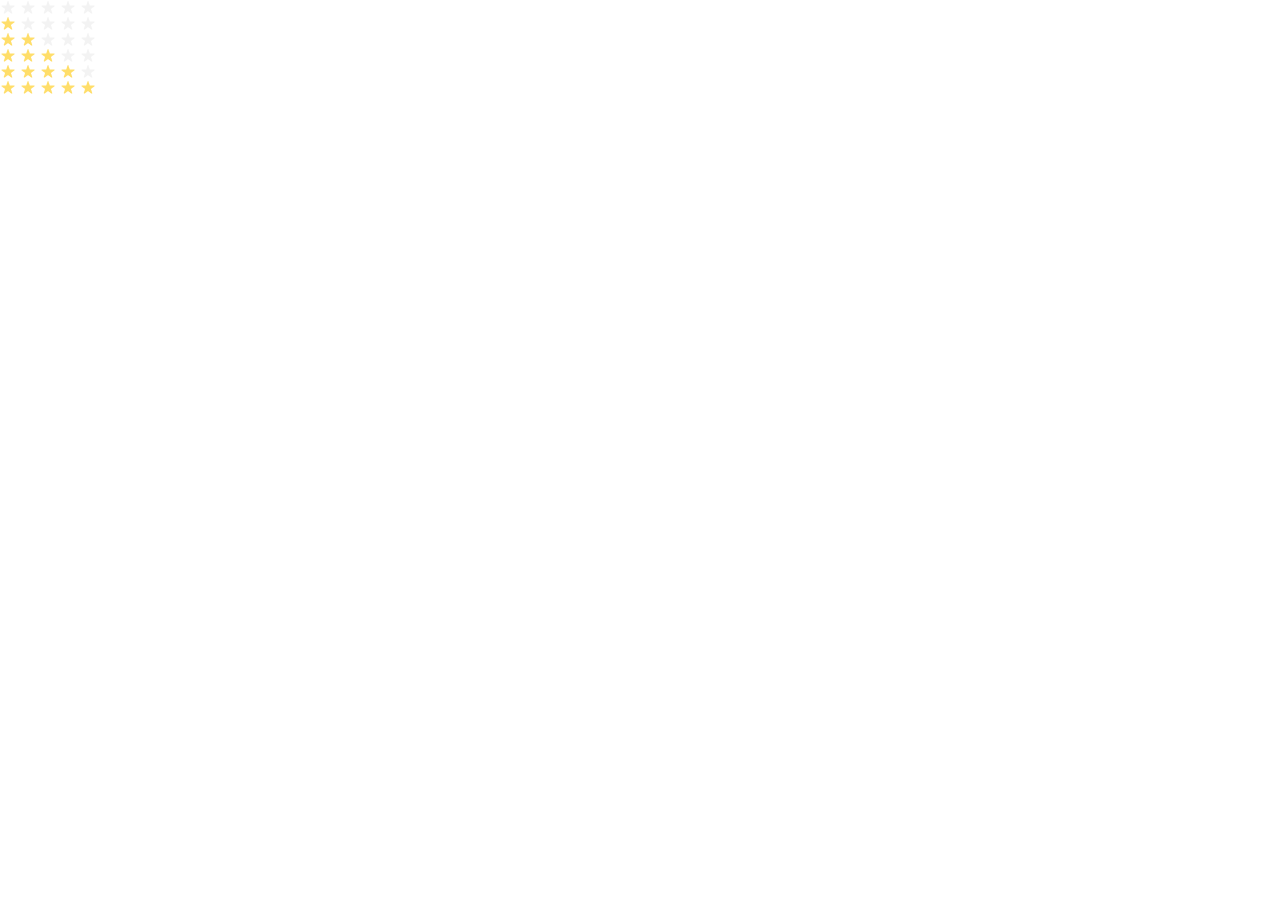
==== src/index.html @ 789bd0fd "Complete stars layout" ====
<!doctype html>
<html lang="en">
  <head>
    <meta charset="UTF-8" />
    <title>Stars</title>
    <link
      rel="stylesheet"
      href="./style.css"
    />
  </head>

  <body>
    <div class="stars stars--0">
      <div class="stars__star"></div>
      <div class="stars__star"></div>
      <div class="stars__star"></div>
      <div class="stars__star"></div>
      <div class="stars__star"></div>
    </div>

    <div class="stars stars--1">
      <div class="stars__star"></div>
      <div class="stars__star"></div>
      <div class="stars__star"></div>
      <div class="stars__star"></div>
      <div class="stars__star"></div>
    </div>

    <div class="stars stars--2">
      <div class="stars__star"></div>
      <div class="stars__star"></div>
      <div class="stars__star"></div>
      <div class="stars__star"></div>
      <div class="stars__star"></div>
    </div>

    <div class="stars stars--3">
      <div class="stars__star"></div>
      <div class="stars__star"></div>
      <div class="stars__star"></div>
      <div class="stars__star"></div>
      <div class="stars__star"></div>
    </div>

    <div class="stars stars--4">
      <div class="stars__star"></div>
      <div class="stars__star"></div>
      <div class="stars__star"></div>
      <div class="stars__star"></div>
      <div class="stars__star"></div>
    </div>

    <div class="stars stars--5">
      <div class="stars__star"></div>
      <div class="stars__star"></div>
      <div class="stars__star"></div>
      <div class="stars__star"></div>
      <div class="stars__star"></div>
    </div>
  </body>
</html>
---- src/style.css ----
body {
  margin: 0;
}

.stars {
  display: flex;
}

.stars__star {
  width: 16px;
  height: 16px;

  background-image: url('./images/dea_star.png');
  background-position: center;
  background-repeat: no-repeat;
}

.stars__star:not(:last-child) {
  margin-right: 4px;
}

.stars--1 .stars__star:nth-child(-n + 1),
.stars--2 .stars__star:nth-child(-n + 2),
.stars--3 .stars__star:nth-child(-n + 3),
.stars--4 .stars__star:nth-child(-n + 4),
.stars--5 .stars__star:nth-child(-n + 5) {
  background-image: url('./images/act_star.png');
}
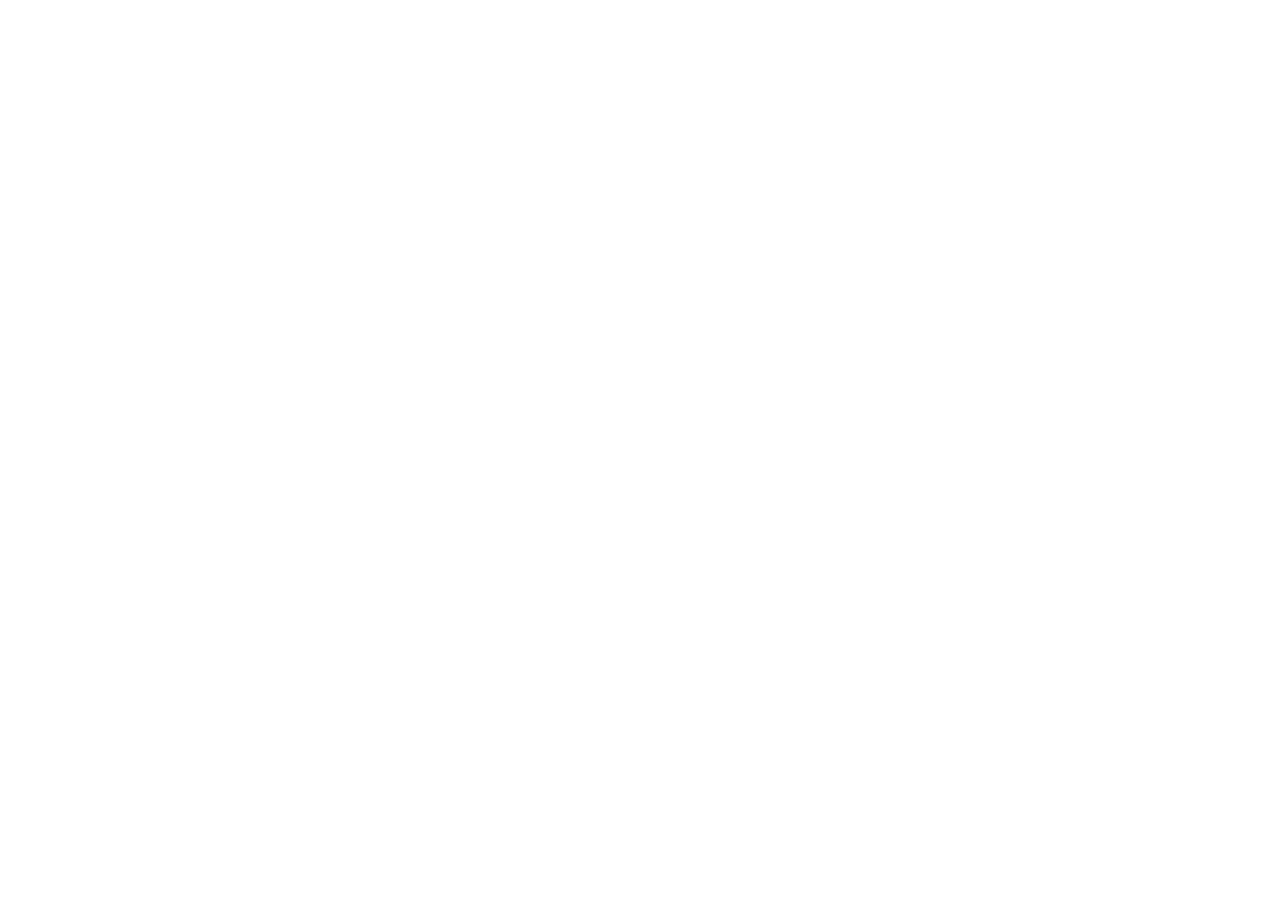
==== commit 322b091a: "move stars styles to separate file" ====
--- a/src/index.html
+++ b/src/index.html
@@ -3,10 +3,8 @@
   <head>
     <meta charset="UTF-8" />
     <title>Stars</title>
-    <link
-      rel="stylesheet"
-      href="./style.css"
-    />
+    <link rel="stylesheet" href="./style.css">
+    <link rel="stylesheet" href="./stars.css">
   </head>
 
   <body>
--- a/src/style.css
+++ b/src/style.css
@@ -2,27 +2,3 @@
   margin: 0;
 }
 
-.stars {
-  display: flex;
-}
-
-.stars__star {
-  width: 16px;
-  height: 16px;
-
-  background-image: url('./images/dea_star.png');
-  background-position: center;
-  background-repeat: no-repeat;
-}
-
-.stars__star:not(:last-child) {
-  margin-right: 4px;
-}
-
-.stars--1 .stars__star:nth-child(-n + 1),
-.stars--2 .stars__star:nth-child(-n + 2),
-.stars--3 .stars__star:nth-child(-n + 3),
-.stars--4 .stars__star:nth-child(-n + 4),
-.stars--5 .stars__star:nth-child(-n + 5) {
-  background-image: url('./images/act_star.png');
-}
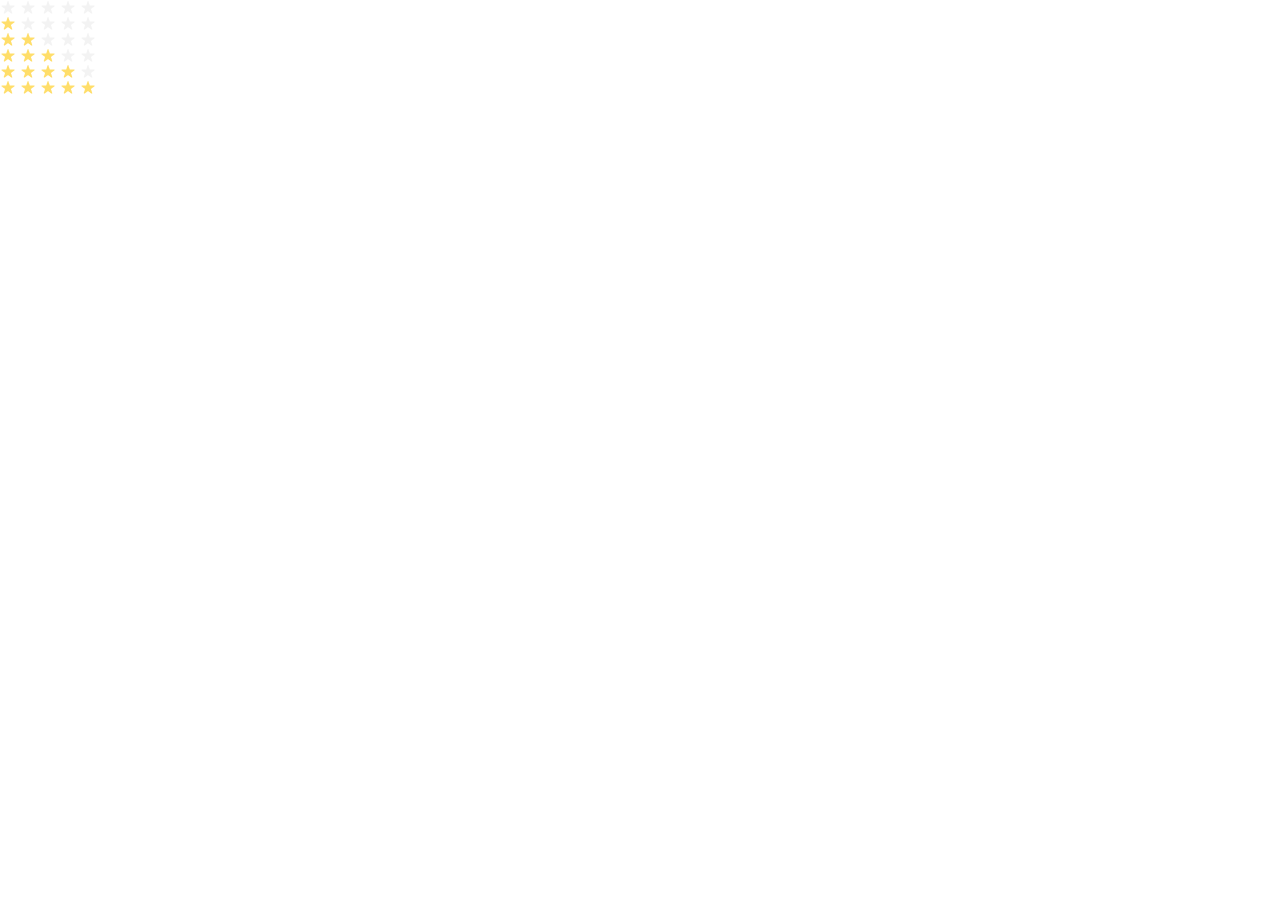
==== commit 63a6359c: "Implement stars layout" ====
--- a/src/index.html
+++ b/src/index.html
@@ -3,8 +3,7 @@
   <head>
     <meta charset="UTF-8" />
     <title>Stars</title>
-    <link rel="stylesheet" href="./style.css">
-    <link rel="stylesheet" href="./stars.css">
+  <link rel="stylesheet" href="./stars.css">
   </head>
 
   <body>
--- a/src/stars.css
+++ b/src/stars.css
@@ -0,0 +1,28 @@
+body {
+  margin: 0;
+}
+
+.stars {
+  display: flex;
+}
+
+.stars__star {
+  width: 16px;
+  height: 16px;
+
+  background-image: url('./images/dea_star.png');
+  background-position: center;
+  background-repeat: no-repeat;
+}
+
+.stars__star:not(:last-child) {
+  margin-right: 4px;
+}
+
+.stars--1 .stars__star:nth-child(-n + 1),
+.stars--2 .stars__star:nth-child(-n + 2),
+.stars--3 .stars__star:nth-child(-n + 3),
+.stars--4 .stars__star:nth-child(-n + 4),
+.stars--5 .stars__star:nth-child(-n + 5) {
+  background-image: url('./images/act_star.png');
+}
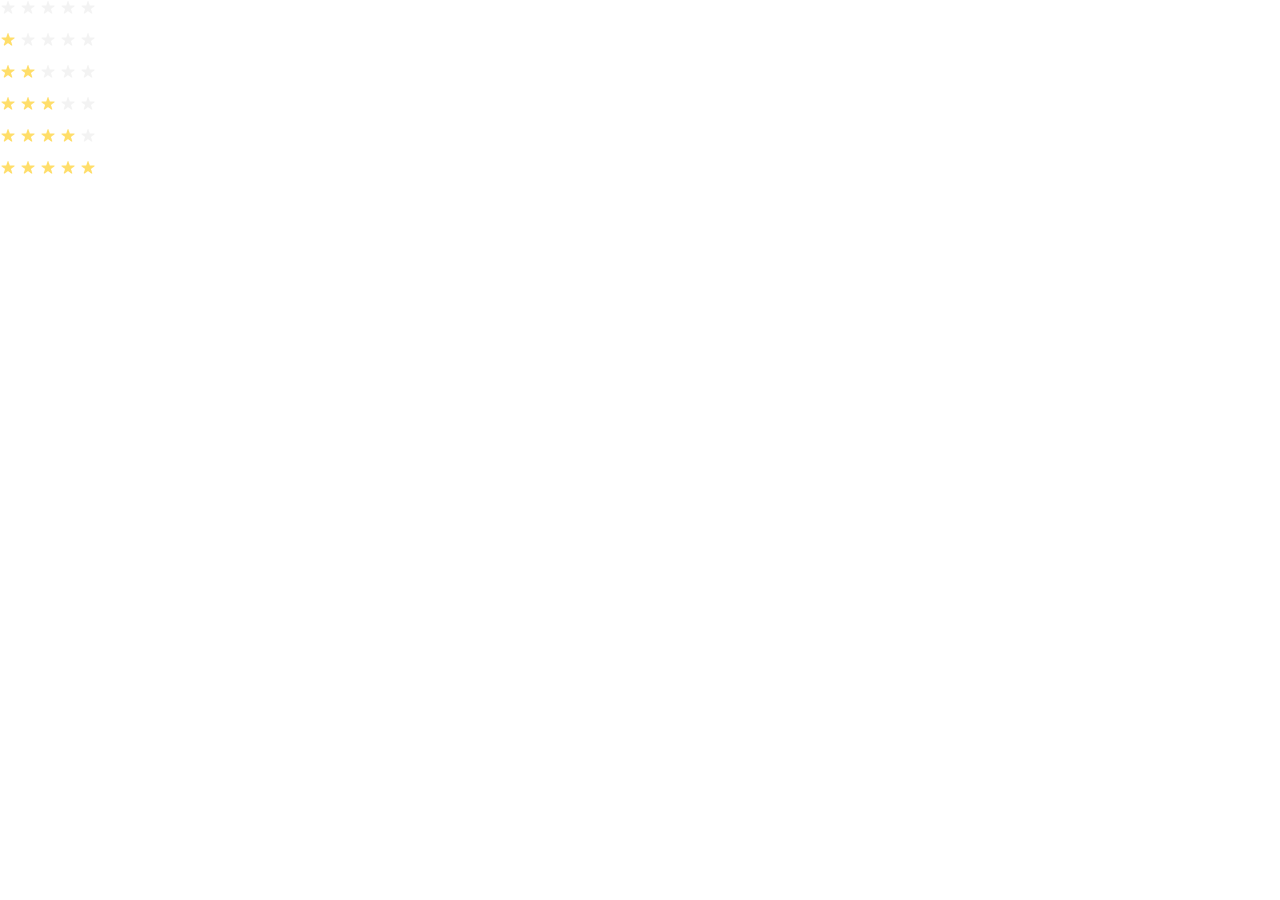
==== commit 302f570e: "Fix visual regression issues" ====
--- a/src/index.html
+++ b/src/index.html
@@ -3,7 +3,7 @@
   <head>
     <meta charset="UTF-8" />
     <title>Stars</title>
-  <link rel="stylesheet" href="./stars.css">
+    <link rel="stylesheet" href="./stars.css">
   </head>
 
   <body>
--- a/src/stars.css
+++ b/src/stars.css
@@ -6,7 +6,12 @@
   display: flex;
 }
 
+.stars:not(:last-child) {
+  margin-bottom: 16px;
+}
+
 .stars__star {
+  display: block;
   width: 16px;
   height: 16px;
 
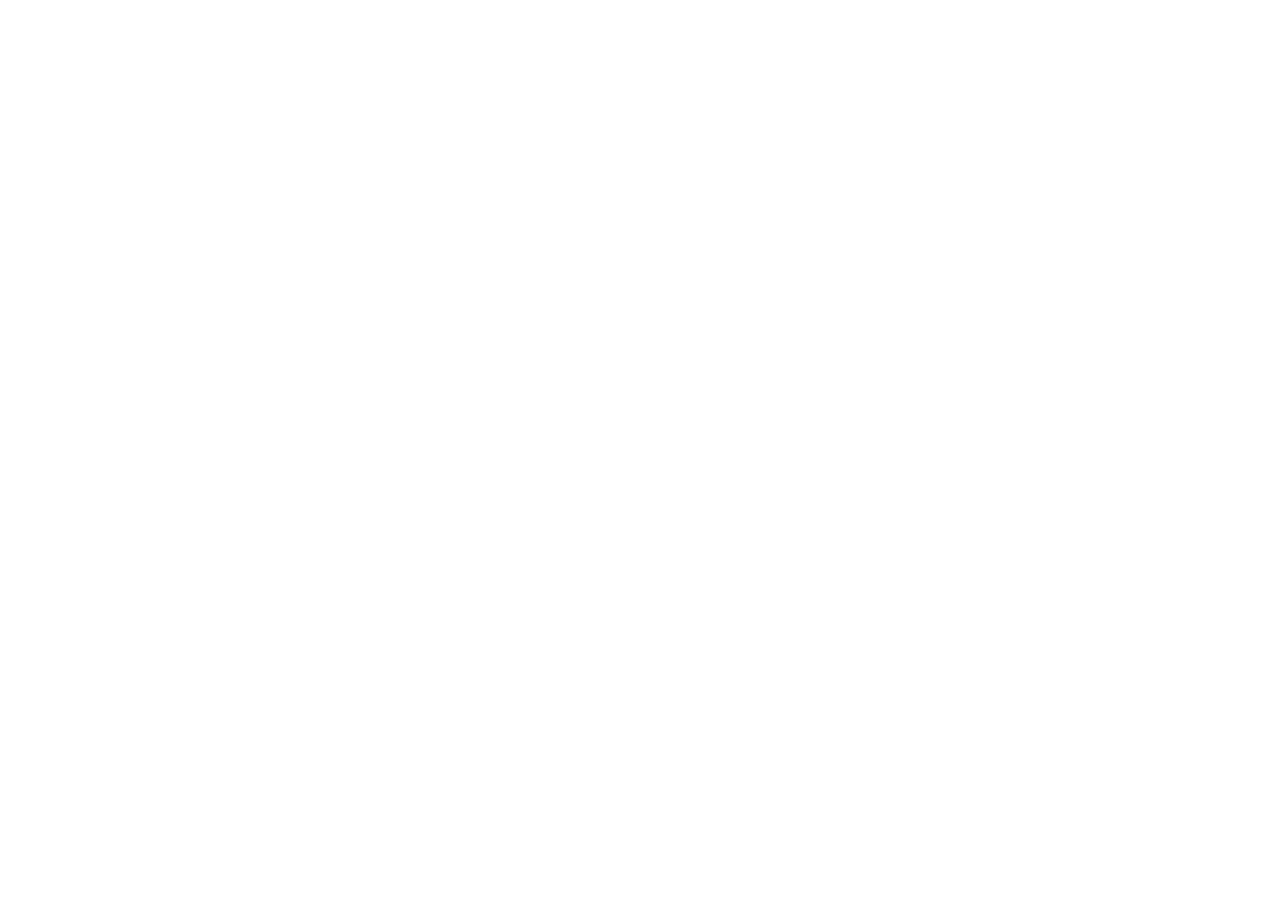
==== commit 2f0b1481: "Fix stars layout" ====
--- a/src/index.html
+++ b/src/index.html
@@ -3,7 +3,10 @@
   <head>
     <meta charset="UTF-8" />
     <title>Stars</title>
-    <link rel="stylesheet" href="./stars.css">
+    <link
+      rel="stylesheet"
+      href="./stars.css"
+    />
   </head>
 
   <body>
--- a/src/stars.css
+++ b/src/stars.css
@@ -6,16 +6,12 @@
   display: flex;
 }
 
-.stars:not(:last-child) {
-  margin-bottom: 16px;
-}
-
 .stars__star {
   display: block;
   width: 16px;
   height: 16px;
 
-  background-image: url('./images/dea_star.png');
+  background-image: url('./images/star.svg');
   background-position: center;
   background-repeat: no-repeat;
 }
@@ -24,10 +20,22 @@
   margin-right: 4px;
 }
 
-.stars--1 .stars__star:nth-child(-n + 1),
-.stars--2 .stars__star:nth-child(-n + 2),
-.stars--3 .stars__star:nth-child(-n + 3),
-.stars--4 .stars__star:nth-child(-n + 4),
+.stars--1 .stars__star:nth-child(-n + 1) {
+  background-image: url('./images/star-active.svg');
+}
+
+.stars--2 .stars__star:nth-child(-n + 2) {
+  background-image: url('./images/star-active.svg');
+}
+
+.stars--3 .stars__star:nth-child(-n + 3) {
+  background-image: url('./images/star-active.svg');
+}
+
+.stars--4 .stars__star:nth-child(-n + 4) {
+  background-image: url('./images/star-active.svg');
+}
+
 .stars--5 .stars__star:nth-child(-n + 5) {
-  background-image: url('./images/act_star.png');
+  background-image: url('./images/star-active.svg');
 }
